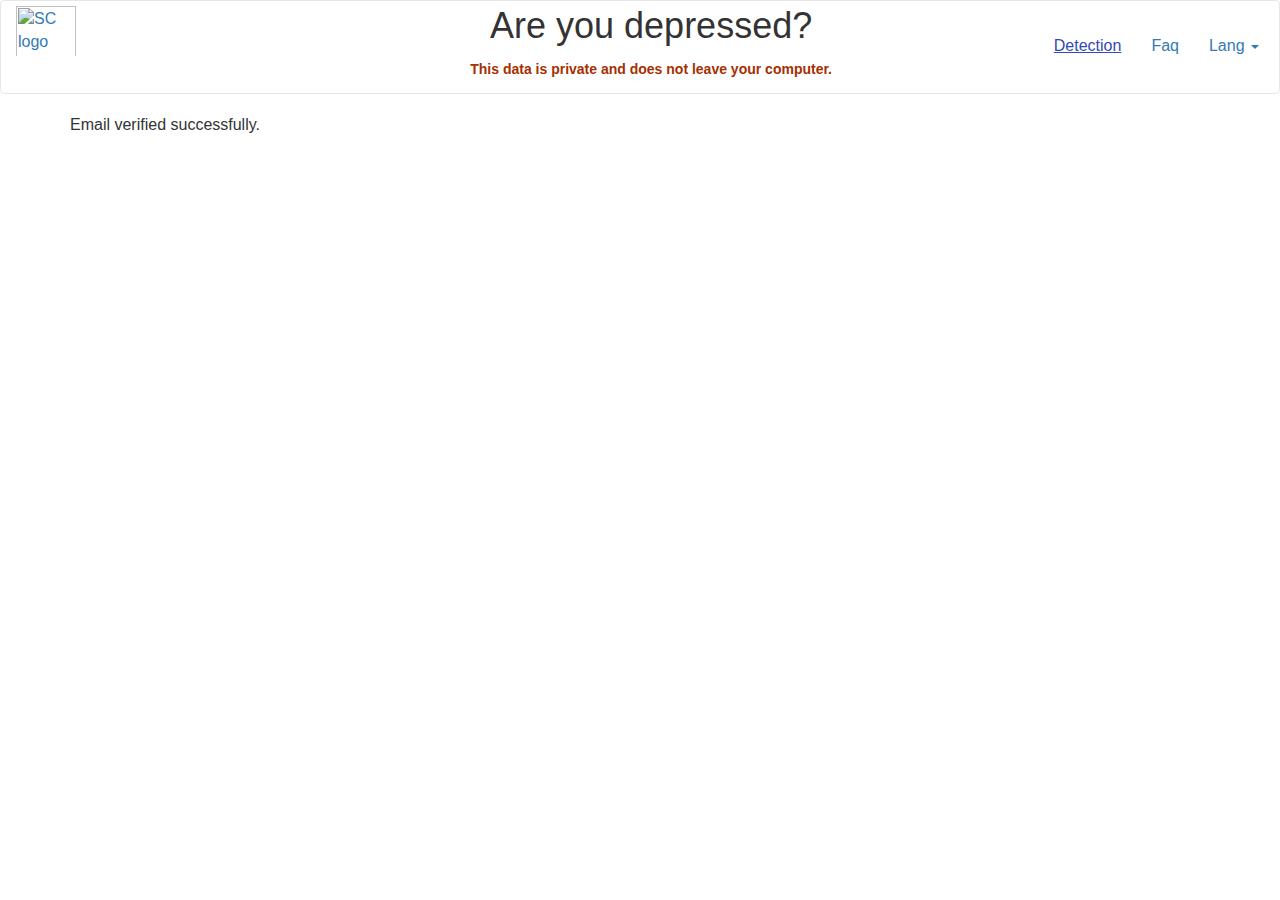
==== phq9/verifymail/index.html @ 3b7cf7b8 "added submit for research" ====
<html lang="en">

<head>
    <meta charset="utf-8">
    <meta name="viewport" content="width=device-width, initial-scale=1">
    <title>Are you depressed?</title>

    <link rel="stylesheet" href="https://maxcdn.bootstrapcdn.com/bootstrap/3.3.7/css/bootstrap.min.css"
        integrity="sha384-BVYiiSIFeK1dGmJRAkycuHAHRg32OmUcww7on3RYdg4Va+PmSTsz/K68vbdEjh4u" crossorigin="anonymous">
    <link rel="stylesheet" href="../style.css">

</head>
<!-- BODY -->

<body>
    <nav id="headerSection" class="navbar navbar-default" style="background: #fff;">
        <div class="container-fluid">
            <div class="row">
                <div class="navbar-header col-sm-8 col-md-8">
                    <button type="button" class="navbar-toggle" data-toggle="collapse" data-target="#myNavbar">
                        <span class="icon-bar"></span>
                        <span class="icon-bar"></span>
                        <span class="icon-bar"></span>
                    </button>
                    <a class="pad-10" href="/"><img src="../logo.png" alt="SC logo" align="left"
                            class="img-responsive logo" width="60" height="60" style="padding: 5px 0;"></a>
                    <div class="headerText" style="float: right;">
                        <div class="text-center">
                            <h1 style="margin: 5px;">Are you depressed?</h1>
                            <h5 class="announcement">This data is private and does not leave your computer.</h5>
                        </div>
                    </div>
                </div>

                <div class="collapse navbar-collapse col-sm-4 col-md-4 navbar-right" id="myNavbar"
                    style="padding-top: 15px;margin: 5px;">
                    <ul class="nav navbar-nav navbar-right">
                        <li class="active"><a href="/phq9">Detection</a></li>
                        <li><a href="/phq9/faq">Faq</a></li>
                        <li class="dropdown lang">
                            <a class="dropdown-toggle" data-toggle="dropdown">Lang
                                <span class="caret"></span></a>
                            <ul class="dropdown-menu">
                                <li class="text-center active"><a href="/phq9">English</a></li>
                                <li class="text-center"><a href="/phq9/es">Española</a></li>
                                <li class="text-center"><a href="/phq9/hi">हिंदी</a></li>
                            </ul>
                        </li>
                    </ul>
                </div>
            </div>
        </div>
    </nav>

    <div class="container text-center" style="margin-top:0px">
        <!-- <h1>Are you depressed?</h1> -->
    </div>
    <div class="container ">
        <p id="mail_verify">Email verified successfully.</p>
    </div>


    <!-- <div class="container text-center bottom">
        <button id="submit-btn" class="btn btn-primary btn-lg">Submit</button>
    </div> -->

    
    <!-- https://www.savantcare.com/v1/api/website-screening/public/index.php/api/PHQ9fnSendEmail -->
    <!-- SCRIPTS -->

    <!-- JQUERY -->
    <script src="https://code.jquery.com/jquery-3.2.0.min.js"
        integrity="sha256-JAW99MJVpJBGcbzEuXk4Az05s/XyDdBomFqNlM3ic+I=" crossorigin="anonymous"></script>
    <!-- BOOTSTRAP -->
    <script src="https://maxcdn.bootstrapcdn.com/bootstrap/3.3.7/js/bootstrap.min.js"
        integrity="sha384-Tc5IQib027qvyjSMfHjOMaLkfuWVxZxUPnCJA7l2mCWNIpG9mGCD8wGNIcPD7Txa"
        crossorigin="anonymous"></script>
    <!-- CUSTOM -->
    <script >



var getUrlParameter = function getUrlParameter(sParam) {
    var sPageURL = window.location.search.substring(1),
        sURLVariables = sPageURL.split('&'),
        sParameterName,
        i;

    for (i = 0; i < sURLVariables.length; i++) {
        sParameterName = sURLVariables[i].split('=');

        if (sParameterName[0] === sParam) {
            return typeof sParameterName[1] === undefined ? true : decodeURIComponent(sParameterName[1]);
        }
    }
    return false;
};



var emailHash = getUrlParameter('hash');
if (typeof emailHash !== 'undefined' ) {
	$.ajax({
		type: 'POST',
		url: window.location.origin + '/v1/api/website-screening/public/index.php/api/PHQ9VerifyemailHash',
		dataType: 'json',
		encode: true,
		crossDomain: true,
		data: {
			emailHash: emailHash
		},
		success: function (data) {
			console.log(data);
			if (data.status != 'ok') {

			} else {
				$('#mail_verify').html('Email verified successfully.');
			}
		},
		error: function (jqXHR, textStatus, errorThrown) {
			//$('#getData').html(data);
		}
	});


}



    </script>
</body>

</html>
---- phq9/style.css ----
* {
	font-family: 'Lato', sans-serif;
	font-size: 16px;
}

.navbar-default .navbar-nav>li>a {
	color: #337ab7;
	font-size: 16px;
}

#headerSection.navbar-default .navbar-nav>.active>a, 
#headerSection.navbar-default .navbar-nav>.active>a:focus, 
#headerSection.navbar-default .navbar-nav>.active>a:hover {
	color: #3349b7;
	text-decoration: underline;
	background-color: transparent;
}
#headerSection.navbar-default .navbar-nav>li>a:focus, 
#headerSection.navbar-default .navbar-nav>li>a:hover{
	color: #3349b7;
}

.lang a{
	cursor: pointer;
}
.prompt {
	display: block;
	font-size: 20px;
}

.info-danger {
    color: #a94442;
}

.info-success {
    color: #3c763d;}
/*.btn {
	margin: 0 20px 0 20px;
}*/
 
.width100 {
	width: 100%;
}

/*.btn-strongly-agree {
	color: #89d298;
	font-weight: bold;
}*/

.btn-strongly-agree.active,
.btn-strongly-agree:active,
.btn-strongly-agree:focus,
.btn-strongly-agree:active:focus,
.btn-strongly-agree.active:focus,
.btn-strongly-agree:hover
 {
	background-color: #89d298;
}

/*.btn-agree {
	color: #89d298;
}*/

.btn-agree.active,
.btn-agree:active,
.btn-agree:focus,
.btn-agree:active:focus,
.btn-agree.active:focus,
.btn-agree:hover {
	background-color: rgba(137, 210, 152, 0.5);
}

/*.btn-disagree {
	color: #e28181;
}*/

.btn-disagree.active,
.btn-disagree:active,
.btn-disagree:focus,
.btn-disagree:active:focus,
.btn-disagree.active:focus,
.btn-disagree:hover {
	background-color: rgba(226, 129, 129, 0.5);
}

.btn-strongly-disagree {
	color: #e28181;
	font-weight: bold;
}

.btn-strongly-disagree.active,
.btn-strongly-disagree:active,
.btn-strongly-disagree:focus,
.btn-strongly-disagree:active:focus,
.btn-strongly-disagree.active:focus,
.btn-strongly-disagree:hover {
	background-color: #e28181;
}

.bottom {
	margin-bottom: 100px;
}

.hide {
	display: none;
}

.show {
	display: block;
}

/* RESULTS */
.results {
	margin-bottom: 40px;
	margin-top: 40px;
}

/*.announcement {
	background: #04009a;
    color: #fff;
    padding: 6px;
    border-radius: 8px;
}*/
.announcement {
	color: #a53002;
	padding: 6px;
	border-radius: 8px;
	font-weight: 700;
}
.announcement-2 {
	background: skyblue;
	color: #444;
	padding: 6px;
	border-radius: 8px;
}

.share-msg {
	color: #888;
    font-style: italic;
	font-weight: unset;
	cursor: pointer;
    margin-right: 10px;
}
.light-yellow-bg {
	background: #fde29f29;
    padding: 5px;
}
.light-yellow-bg-blur{
	box-shadow: 0px 0px 15px 15px rgba(253,226,159,0.16);
	-webkit-box-shadow: 0px 0px 15px 15px rgba(253,226,159,0.16);
	-moz-box-shadow: 0px 0px 15px 15px rgba(253,226,159,0.16);
}

#screening .list-group-item:nth-child(odd){
	border: none;
	background-color: #1d4ae212;
}
#screening .list-group-item:nth-child(even){
	border: none;
	/*background-color: #2753e612;*/
	background-color: #a6b7ef12;
}
/*#screening .list-group-item .btn{ border: none;}*/

.headerText {
	text-align: right;
}
@media only screen and (max-width: 800px) {
	.headerText {text-align: center;}
	.headerText h1 {font-size: 150%}
	.headerText h5 {font-size: 90%}
}
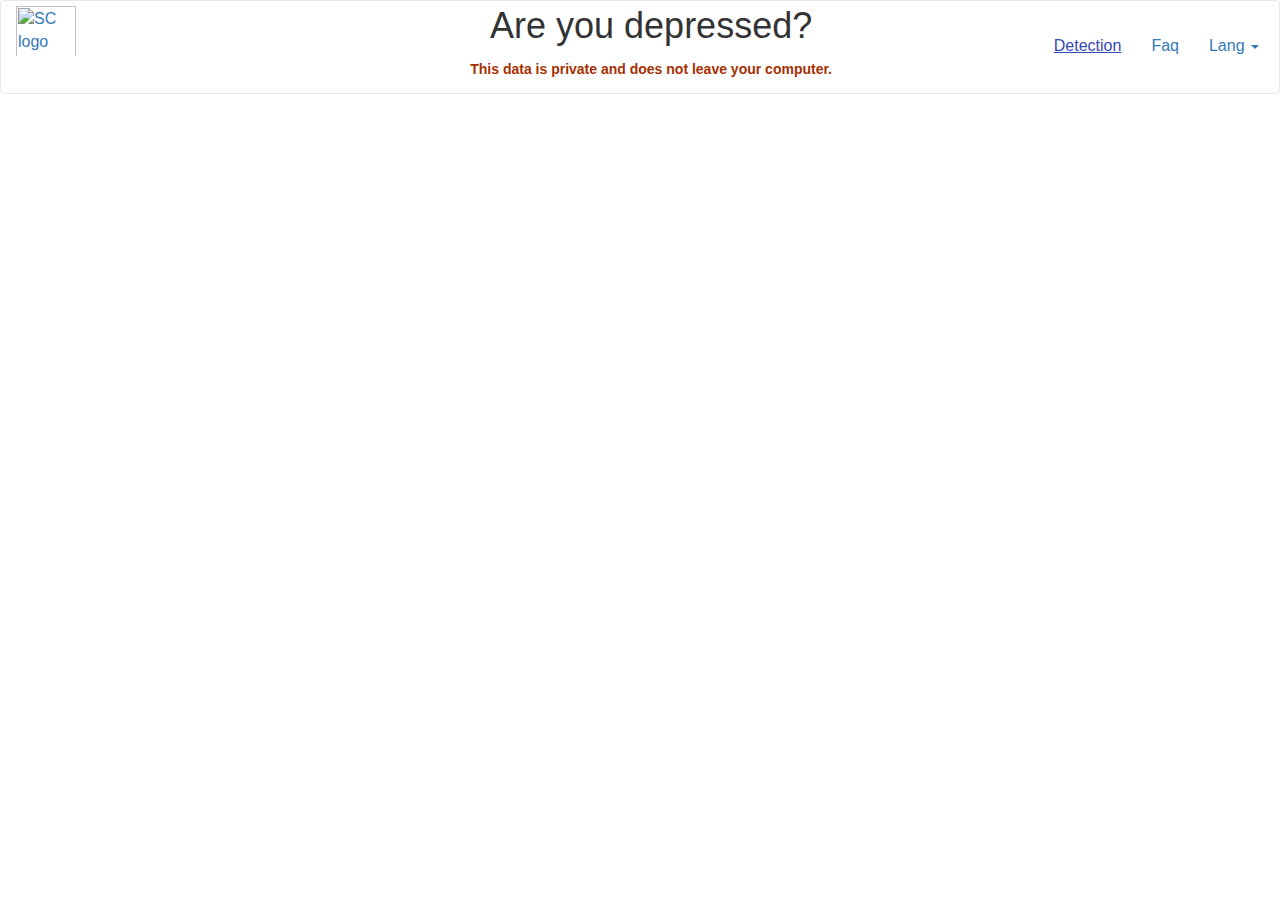
==== commit 9691420d: "updated phq9 bar chart" ====
--- a/phq9/verifymail/index.html
+++ b/phq9/verifymail/index.html
@@ -22,7 +22,7 @@
                         <span class="icon-bar"></span>
                         <span class="icon-bar"></span>
                     </button>
-                    <a class="pad-10" href="/"><img src="../logo.png" alt="SC logo" align="left"
+                    <a class="pad-10" href="/"><img src="logo.png" alt="SC logo" align="left"
                             class="img-responsive logo" width="60" height="60" style="padding: 5px 0;"></a>
                     <div class="headerText" style="float: right;">
                         <div class="text-center">
@@ -56,7 +56,7 @@
         <!-- <h1>Are you depressed?</h1> -->
     </div>
     <div class="container ">
-        <p id="mail_verify">Email verified successfully.</p>
+        <p id="mail_verify"></p>
     </div>
 
 
